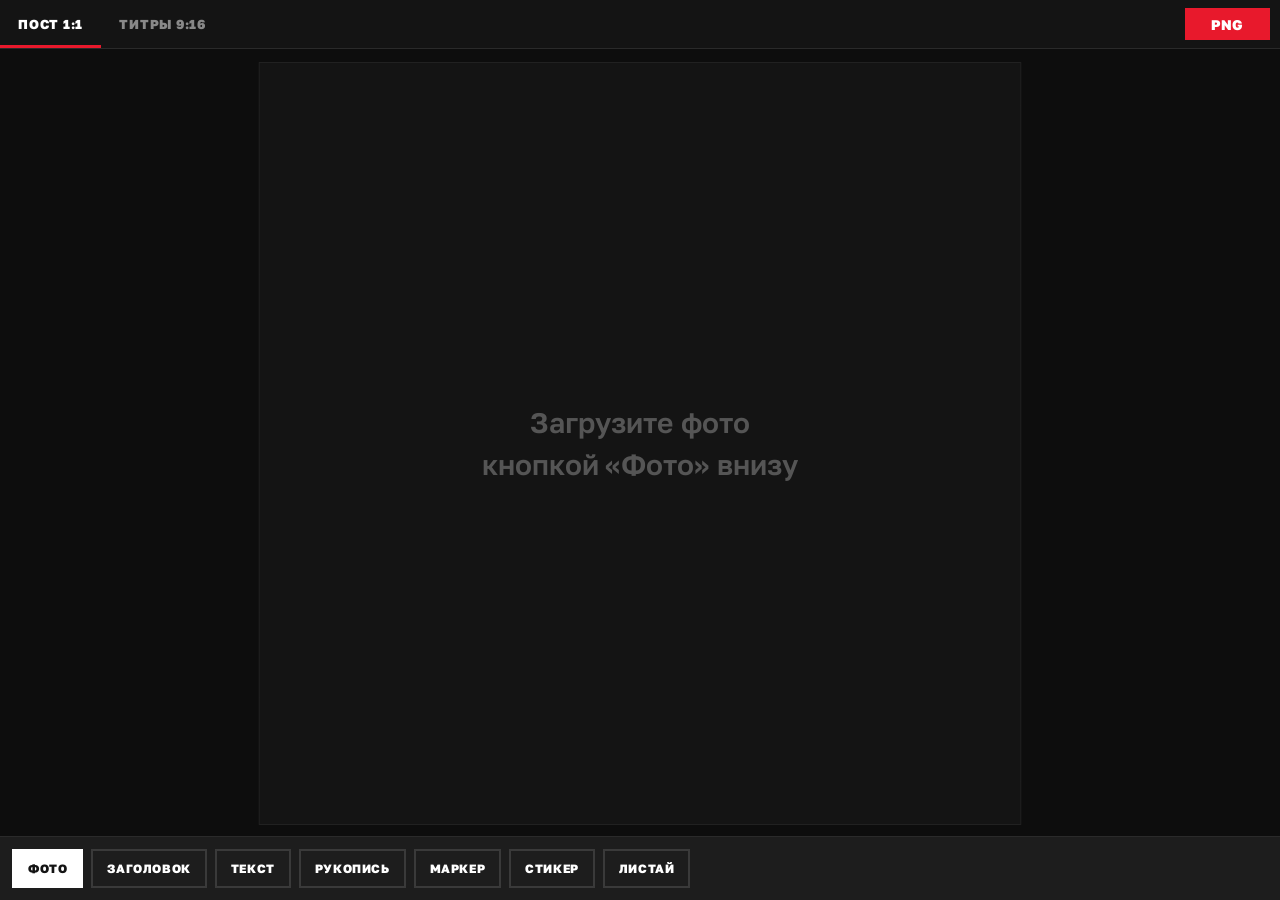
==== studio.html @ 32487da3 "deploy: studio.html" ====
<!DOCTYPE html>
<html lang="ru">
<head>
<meta charset="utf-8">
<meta name="viewport" content="width=device-width, initial-scale=1, maximum-scale=1, user-scalable=no, viewport-fit=cover">
<meta name="theme-color" content="#141414">
<title>Студия</title>
<style>
/* Интерфейс студии — айдентика Александра Огородникова: #141414 / #E8192C, Golos Text, прямые углы */

@font-face {
  font-family: 'Golos Text';
  src: url([data-uri]) format('truetype');
  font-weight: 400 900;
  font-display: swap;
}
@font-face {
  font-family: 'Marck Script';
  src: url([data-uri]) format('truetype');
  font-weight: 400;
  font-display: swap;
}

* { margin: 0; padding: 0; box-sizing: border-box; }

html, body {
  height: 100%;
  overflow: hidden;
  background: #141414;
  color: #fff;
  font-family: 'Golos Text', sans-serif;
  -webkit-font-smoothing: antialiased;
  overscroll-behavior: none;
}

body {
  display: flex;
  flex-direction: column;
  height: 100dvh;
}

/* ── верхняя панель ── */
.topbar {
  display: flex;
  align-items: stretch;
  justify-content: space-between;
  background: #141414;
  border-bottom: 1px solid #2a2a2a;
  padding: env(safe-area-inset-top) 0 0 0;
  flex: 0 0 auto;
}
.tabs { display: flex; }
.tab {
  appearance: none; border: 0; background: none;
  font-family: inherit; font-weight: 800; font-size: 13px;
  text-transform: uppercase; letter-spacing: .06em;
  color: #888; padding: 16px 18px 13px;
  border-bottom: 3px solid transparent;
  cursor: pointer;
}
.tab.active { color: #fff; border-bottom-color: #E8192C; }
.btn-export {
  appearance: none; border: 0; cursor: pointer;
  background: #E8192C; color: #fff;
  font-family: inherit; font-weight: 800; font-size: 14px;
  text-transform: uppercase; letter-spacing: .05em;
  padding: 0 26px; margin: 8px 10px;
}
.btn-export:active { transform: scale(.96); }

/* ── сцена ── */
.viewport {
  flex: 1 1 auto;
  position: relative;
  overflow: hidden;
  background: #0d0d0d;
  touch-action: none;
}
.stage-holder {
  position: absolute;
  transform-origin: 0 0;
  /* тёмная «шахматка» — чтобы видеть прозрачный фон титров */
  background:
    repeating-conic-gradient(#1a1a1a 0% 25%, #232323 0% 50%) 0 0 / 120px 120px;
  box-shadow: 0 0 0 1px #2a2a2a;
}
.stage-hint {
  position: absolute; inset: 0;
  display: flex; align-items: center; justify-content: center;
  text-align: center;
  font-weight: 600; font-size: 40px; line-height: 1.5;
  color: #555;
  pointer-events: none;
}

.layer.selected { outline: 3px dashed #E8192C; outline-offset: 6px; }

.guides .dead {
  position: absolute;
  background: rgba(232, 25, 44, .13);
  border: 1px dashed rgba(232, 25, 44, .5);
  pointer-events: none;
}

/* ── нижняя панель ── */
.panel {
  flex: 0 0 auto;
  background: #1d1d1d;
  border-top: 1px solid #2a2a2a;
  padding-bottom: env(safe-area-inset-bottom);
}
.toolbar {
  display: flex;
  gap: 8px;
  overflow-x: auto;
  padding: 12px 12px;
  scrollbar-width: none;
}
.toolbar::-webkit-scrollbar { display: none; }
.chip {
  appearance: none; cursor: pointer;
  background: none; color: #fff;
  border: 2px solid #3a3a3a;
  font-family: inherit; font-weight: 800; font-size: 12px;
  text-transform: uppercase; letter-spacing: .05em;
  padding: 10px 14px;
  white-space: nowrap;
  flex: 0 0 auto;
}
.chip:active { border-color: #E8192C; }
.chip-photo { background: #fff; color: #141414; border-color: #fff; }
.chip.toggle.on { border-color: #E8192C; color: #E8192C; }
.sep { flex: 0 0 1px; background: #3a3a3a; margin: 4px 4px; }

/* ── редактор слоя ── */
.editor { padding: 4px 12px 14px; border-top: 1px solid #2a2a2a; }
.editor-row { margin-top: 10px; }
#edit-text, #edit-script, #edit-bar {
  width: 100%;
  background: #141414;
  border: 2px solid #3a3a3a;
  color: #fff;
  font-family: inherit; font-size: 16px;
  padding: 10px 12px;
  resize: none;
}
#edit-text:focus, #edit-script:focus, #edit-bar:focus { outline: none; border-color: #E8192C; }
#edit-bar { margin-top: 8px; text-transform: uppercase; }
.editor-controls { display: flex; align-items: center; gap: 12px; flex-wrap: wrap; }
#edit-size {
  flex: 1 1 130px;
  accent-color: #E8192C;
  min-width: 110px;
}
.variants { display: flex; gap: 6px; }
.variants button {
  appearance: none; cursor: pointer;
  background: none; border: 2px solid #3a3a3a; color: #bbb;
  font-family: inherit; font-weight: 800; font-size: 11px;
  text-transform: uppercase; padding: 8px 10px;
}
.variants button.on { border-color: #E8192C; color: #fff; }
.btn-del {
  appearance: none; cursor: pointer;
  background: none; border: 2px solid #E8192C; color: #E8192C;
  font-family: inherit; font-weight: 800; font-size: 12px;
  text-transform: uppercase; padding: 9px 13px;
}
.btn-done {
  appearance: none; cursor: pointer;
  background: #fff; border: 2px solid #fff; color: #141414;
  font-family: inherit; font-weight: 800; font-size: 12px;
  text-transform: uppercase; padding: 9px 15px;
}

/* ── модалка результата ── */
.modal {
  position: fixed; inset: 0; z-index: 50;
  background: rgba(13, 13, 13, .94);
  display: flex; align-items: center; justify-content: center;
  padding: 20px;
}
.modal-body { max-width: 420px; width: 100%; }
#modal-img {
  display: block; width: 100%;
  background:
    repeating-conic-gradient(#1a1a1a 0% 25%, #232323 0% 50%) 0 0 / 40px 40px;
  box-shadow: 0 0 0 1px #2a2a2a;
  max-height: 62dvh;
  object-fit: contain;
}
.modal-btns { display: flex; gap: 8px; margin-top: 14px; }
.btn-main {
  appearance: none; cursor: pointer; text-decoration: none; text-align: center;
  background: #E8192C; border: 2px solid #E8192C; color: #fff;
  font-family: inherit; font-weight: 800; font-size: 13px;
  text-transform: uppercase; letter-spacing: .04em;
  padding: 13px 16px; flex: 1 1 auto;
}
.btn-ghost { background: none; border-color: #3a3a3a; }
.btn-x { flex: 0 0 auto; }

[hidden] { display: none !important; }

</style>
<!-- Стили сцены: точная копия правил из скиллов post_insta / titry.
     Этот блок целиком уходит в экспортируемый PNG — менять только вместе со скиллами. -->
<style id="stage-css">
.stage { position: relative; overflow: hidden; }
.stage-post  { background: #141414; }
.stage-titry { background: transparent; }
.photo { position: absolute; transform-origin: 0 0; }

.layer { position: absolute; touch-action: none; }
.layer .inner { display: block; }

/* — затемнения титров (из titry/base.css, до краёв кадра) — */
.scrim { position: absolute; left: 0; width: 1080px; pointer-events: none; }
.scrim-top { top: 0; height: 760px;
  background: linear-gradient(to bottom,
    rgba(20,20,20,0.88) 0%, rgba(20,20,20,0.84) 58%,
    rgba(20,20,20,0.50) 82%, rgba(20,20,20,0) 100%); }
.scrim-bottom { bottom: 0; height: 960px;
  background: linear-gradient(to top,
    rgba(20,20,20,0.88) 0%, rgba(20,20,20,0.84) 58%,
    rgba(20,20,20,0.50) 82%, rgba(20,20,20,0) 100%); }

/* — печатный текст: белый с чёрным ореолом (post_insta) — */
.l-headline .inner {
  font-family: 'Golos Text', sans-serif; font-weight: 800;
  text-transform: uppercase; letter-spacing: -0.02em;
  color: #fff; line-height: 1.06;
  text-shadow: 0 0 12px rgba(20,20,20,.9), 0 0 28px rgba(20,20,20,.7), 0 2px 8px rgba(20,20,20,.8);
}
.l-print .inner {
  font-family: 'Golos Text', sans-serif; font-weight: 600;
  color: #fff; line-height: 1.3;
  text-shadow: 0 0 12px rgba(20,20,20,.9), 0 0 28px rgba(20,20,20,.7), 0 2px 8px rgba(20,20,20,.8);
}

/* — рукописный: БЕЗ ореола, на сплошных чёрных полосах — */
.l-script .inner { font-family: 'Marck Script', cursive; color: #fff; line-height: 1.85; }
.l-script .inner .strip {
  background: #141414; padding: 5px 16px 7px;
  box-decoration-break: clone; -webkit-box-decoration-break: clone;
}

/* — заголовок титра: без ореола (читаемость даёт затемнение), метрики из titry/base.css — */
.l-h1 .inner { text-shadow: none; letter-spacing: -0.025em; line-height: 1.04; }

/* — рукописный для титров: без полосы, поверх затемнения — */
.l-freescript .inner { font-family: 'Marck Script', cursive; color: #fff; line-height: 1.12; }
.l-freescript.red .inner { color: #E8192C; }

/* — основной текст титров — */
.l-body .inner { font-family: 'Golos Text', sans-serif; font-weight: 500; color: #fff; line-height: 1.42; }

/* — красный маркер, строго одна строка — */
.l-marker .inner {
  display: inline-block; font-family: 'Golos Text', sans-serif; font-weight: 600;
  color: #fff; letter-spacing: -0.01em; white-space: nowrap;
  background: linear-gradient(104deg, transparent 1%, #E8192C 3%, #E8192C 97%, transparent 99%);
  padding: .22em .56em .28em;
}

/* — стикер-рубрика — */
.l-sticker .inner {
  display: inline-block; background: #E8192C; color: #fff;
  font-family: 'Golos Text', sans-serif; font-weight: 800;
  text-transform: uppercase; letter-spacing: .02em;
  padding: .21em .57em .29em; transform: rotate(-3deg);
}
.l-sticker.white .inner { background: #fff; color: #141414; transform: rotate(2deg); }

/* — «листай карусель»: рукописный + красная SVG-стрелка — */
.l-swipe .inner { display: flex; align-items: center; gap: .3em; font-family: 'Marck Script', cursive; color: #141414; }
.l-swipe .inner svg { width: 1.9em; height: 1.15em; flex: 0 0 auto; }
.l-swipe.light .inner {
  font-family: 'Golos Text', sans-serif; font-weight: 600; color: #fff;
  text-shadow: 0 0 12px rgba(20,20,20,.92), 0 0 28px rgba(20,20,20,.75);
}

/* — «полоса»: рукописная строка + слово капсом на красной полосе во всю её ширину — */
.l-stack .inner { display: inline-block; }
.l-stack .script-line { font-family: 'Marck Script', cursive; color: #fff; line-height: 1.15; white-space: nowrap; }
.l-stack .bar { background: #E8192C; margin-top: .09em; padding: .1em .28em .16em; font-size: 1em; }
.l-stack .bar .fit {
  display: inline-block; font-family: 'Golos Text', sans-serif; font-weight: 800;
  text-transform: uppercase; letter-spacing: -0.02em; color: #fff; white-space: nowrap; line-height: 1.05;
}

.accent { color: #E8192C; }
</style>
</head>
<body>

<header class="topbar">
  <nav class="tabs">
    <button id="tab-post" class="tab active" type="button">Пост 1:1</button>
    <button id="tab-titry" class="tab" type="button">Титры 9:16</button>
  </nav>
  <button id="btn-export" class="btn-export" type="button">PNG</button>
</header>

<main class="viewport" id="viewport">
  <div class="stage-holder" id="holder-post">
    <div class="stage stage-post" id="stage-post">
      <img class="photo" id="photo" alt="" draggable="false" hidden>
      <div class="stage-hint noexport" id="post-hint">Загрузите фото<br>кнопкой «Фото» внизу</div>
    </div>
  </div>
  <div class="stage-holder" id="holder-titry" hidden>
    <div class="stage stage-titry" id="stage-titry">
      <div class="scrim scrim-top" id="scrim-top" hidden></div>
      <div class="scrim scrim-bottom" id="scrim-bottom" hidden></div>
      <div class="guides noexport" id="guides" hidden>
        <div class="dead" style="left:0;top:0;width:1080px;height:200px"></div>
        <div class="dead" style="left:0;top:1520px;width:1080px;height:400px"></div>
        <div class="dead" style="left:990px;top:200px;width:90px;height:1320px"></div>
        <div class="dead" style="left:0;top:200px;width:50px;height:1320px"></div>
      </div>
    </div>
  </div>
</main>

<section class="panel" id="panel">
  <div class="toolbar" id="toolbar-post">
    <button class="chip chip-photo" data-act="photo" type="button">Фото</button>
    <button class="chip" data-add="headline" type="button">Заголовок</button>
    <button class="chip" data-add="print" type="button">Текст</button>
    <button class="chip" data-add="script" type="button">Рукопись</button>
    <button class="chip" data-add="marker" type="button">Маркер</button>
    <button class="chip" data-add="sticker" type="button">Стикер</button>
    <button class="chip" data-add="swipe" type="button">Листай</button>
  </div>
  <div class="toolbar" id="toolbar-titry" hidden>
    <button class="chip" data-add="h1" type="button">Заголовок</button>
    <button class="chip" data-add="freescript" type="button">Рукопись</button>
    <button class="chip" data-add="stack" type="button">Полоса</button>
    <button class="chip" data-add="body" type="button">Текст</button>
    <button class="chip" data-add="marker" type="button">Маркер</button>
    <button class="chip" data-add="sticker" type="button">Стикер</button>
    <span class="sep"></span>
    <button class="chip toggle" id="tgl-scrim-top" type="button">Тень ↑</button>
    <button class="chip toggle" id="tgl-scrim-bottom" type="button">Тень ↓</button>
    <button class="chip toggle" id="tgl-guides" type="button">Зоны</button>
  </div>

  <div class="editor" id="editor" hidden>
    <div class="editor-row" id="row-text">
      <textarea id="edit-text" rows="2" spellcheck="true" placeholder="Текст… (*слово* — красным)"></textarea>
    </div>
    <div class="editor-row" id="row-stack" hidden>
      <input id="edit-script" type="text" placeholder="рукописная строка">
      <input id="edit-bar" type="text" placeholder="СЛОВО НА ПОЛОСЕ">
    </div>
    <div class="editor-row editor-controls">
      <input id="edit-size" type="range" min="22" max="200" step="1">
      <div class="variants" id="variants"></div>
      <button id="btn-del" class="btn-del" type="button">Удалить</button>
      <button id="btn-done" class="btn-done" type="button">Готово</button>
    </div>
  </div>
</section>

<div class="modal" id="modal" hidden>
  <div class="modal-body">
    <img id="modal-img" alt="Результат">
    <div class="modal-btns">
      <button id="btn-share" class="btn-main" type="button">Поделиться</button>
      <a id="btn-download" class="btn-main btn-ghost" download>Скачать</a>
      <button id="btn-close" class="btn-ghost btn-x" type="button">Закрыть</button>
    </div>
  </div>
</div>

<input type="file" id="file-input" accept="image/*" hidden>
<script>window.__FONT_B64 = {golos: '[data-uri]', marck: '[data-uri]'};</script>
<script>
/* Студия: подписи 1080×1080 и титры 1080×1920 в айдентике Александра Огородникова.
   Экспорт — точный рендер сцены в PNG через SVG foreignObject (тот же движок, что и на экране). */

'use strict';

const POST_W = 1080, POST_H = 1080;
const TITR_W = 1080, TITR_H = 1920;

const $ = (id) => document.getElementById(id);

const viewport = $('viewport');
const holders = { post: $('holder-post'), titry: $('holder-titry') };
const stages = { post: $('stage-post'), titry: $('stage-titry') };
const photoEl = $('photo');
const fileInput = $('file-input');

const state = {
  mode: 'post',
  selected: null, // DOM-элемент слоя
  photo: null,    // {dataUrl, w, h, scale, minScale, tx, ty}
  idSeq: 1,
};

/* ────────────────── типы слоёв ────────────────── */

const SWIPE_ARROW =
  '<svg viewBox="0 0 76 44" fill="none" xmlns="http://www.w3.org/2000/svg">' +
  '<path d="M4 10 C 30 42, 52 38, 70 16" stroke="#E8192C" stroke-width="5" stroke-linecap="round" fill="none"/>' +
  '<path d="M59 13 L 71 15 L 66 27" stroke="#E8192C" stroke-width="5" stroke-linecap="round" stroke-linejoin="round" fill="none"/>' +
  '</svg>';

const LAYER_TYPES = {
  headline:   { size: 72,  text: 'ЗАГОЛОВОК',        cls: 'l-headline' },
  print:      { size: 44,  text: 'Печатный текст',   cls: 'l-print' },
  script:     { size: 34,  text: 'рукописная строка', cls: 'l-script' },
  marker:     { size: 32,  text: 'ключевая фраза',   cls: 'l-marker' },
  sticker:    { size: 28,  text: 'актуалочка',       cls: 'l-sticker', variants: [['', 'Красный'], ['white', 'Белый']] },
  swipe:      { size: 38,  text: 'листай',           cls: 'l-swipe',   variants: [['', 'Тёмный'], ['light', 'Светлый']] },
  h1:         { size: 88,  text: 'ЗАГОЛОВОК ТИТРА',  cls: 'l-headline l-h1' },
  freescript: { size: 66,  text: 'рукописная строка', cls: 'l-freescript', variants: [['', 'Белый'], ['red', 'Красный']] },
  body:       { size: 36,  text: 'Основной текст',   cls: 'l-body' },
  stack:      { size: 64,  text: '', cls: 'l-stack', script: 'верни мой', bar: '2008 ГОД' },
};

function escapeHtml(s) {
  return s.replace(/&/g, '&amp;').replace(/</g, '&lt;').replace(/>/g, '&gt;');
}

/* *слово* → красный акцент, переводы строк → <br> */
function richText(s) {
  return escapeHtml(s)
    .replace(/\*([^*\n]+)\*/g, '<span class="accent">$1</span>')
    .replace(/\n/g, '<br>');
}

function renderLayerContent(el) {
  const d = el.dataset;
  const inner = el.querySelector('.inner');
  if (d.type === 'stack') {
    inner.innerHTML =
      '<div class="script-line">' + escapeHtml(d.script || ' ') + '</div>' +
      '<div class="bar"><span class="fit">' + escapeHtml((d.bar || ' ').toUpperCase()) + '</span></div>';
    fitStack(el);
  } else if (d.type === 'script') {
    inner.innerHTML = '<span class="strip">' + richText(d.text) + '</span>';
  } else if (d.type === 'swipe') {
    inner.innerHTML = '<span>' + richText(d.text) + '</span>' + SWIPE_ARROW;
  } else {
    inner.innerHTML = richText(d.text);
  }
}

/* Полоса: слово капсом растягивается на ширину рукописной строки (логика fit.js из скилла titry) */
function fitStack(el) {
  const script = el.querySelector('.script-line');
  const bar = el.querySelector('.bar');
  const fit = el.querySelector('.fit');
  if (!script || !bar || !fit) return;
  const inner = el.querySelector('.inner');
  inner.style.width = '';
  bar.style.fontSize = '';
  const width = script.offsetWidth;
  if (!width) return;
  inner.style.width = width + 'px';
  const cs = getComputedStyle(bar);
  const avail = bar.clientWidth - parseFloat(cs.paddingLeft) - parseFloat(cs.paddingRight);
  const cur = fit.offsetWidth;
  if (cur > 0 && avail > 0) {
    bar.style.fontSize = (parseFloat(cs.fontSize) * avail / cur) + 'px';
  }
}

function addLayer(type) {
  const def = LAYER_TYPES[type];
  const el = document.createElement('div');
  el.className = 'layer ' + def.cls;
  el.dataset.type = type;
  el.dataset.text = def.text;
  if (type === 'stack') { el.dataset.script = def.script; el.dataset.bar = def.bar; }
  el.style.fontSize = def.size + 'px';
  el.innerHTML = '<div class="inner"></div>';

  const stage = stages[state.mode];
  const pos = defaultPos(type);
  el.style.left = pos.x + 'px';
  el.style.top = pos.y + 'px';
  stage.appendChild(el);
  renderLayerContent(el);
  attachLayerEvents(el);

  if (state.mode === 'titry' && $('scrim-top').hidden && $('scrim-bottom').hidden) {
    setScrim('bottom', true); // первый титр — включаем нижнее затемнение
  }
  selectLayer(el);
  return el;
}

function defaultPos(type) {
  if (state.mode === 'titry') {
    const tops = { h1: 1120, freescript: 1050, body: 1250, stack: 1100, marker: 1350, sticker: 990 };
    return { x: 80, y: tops[type] || 1150 };
  }
  const tops = { headline: 560, print: 660, script: 700, marker: 860, sticker: 80, swipe: 900 };
  const lefts = { sticker: 58, swipe: 640 };
  return { x: lefts[type] || 58, y: tops[type] || 600 };
}

/* ────────────────── выбор и редактор ────────────────── */

const editor = $('editor');
const editText = $('edit-text');
const editScript = $('edit-script');
const editBar = $('edit-bar');
const editSize = $('edit-size');
const variantsBox = $('variants');

function selectLayer(el) {
  if (state.selected) state.selected.classList.remove('selected');
  state.selected = el;
  if (!el) { editor.hidden = true; return; }
  el.classList.add('selected');
  const isStack = el.dataset.type === 'stack';
  $('row-text').hidden = isStack;
  $('row-stack').hidden = !isStack;
  if (isStack) {
    editScript.value = el.dataset.script || '';
    editBar.value = el.dataset.bar || '';
  } else {
    editText.value = el.dataset.text || '';
  }
  editSize.value = parseInt(el.style.fontSize, 10);
  buildVariants(el);
  editor.hidden = false;
}

function buildVariants(el) {
  variantsBox.innerHTML = '';
  const def = LAYER_TYPES[el.dataset.type];
  if (!def.variants) return;
  def.variants.forEach(([cls, label]) => {
    const b = document.createElement('button');
    b.type = 'button';
    b.textContent = label;
    const isOn = cls ? el.classList.contains(cls) : !def.variants.some(([c]) => c && el.classList.contains(c));
    if (isOn) b.classList.add('on');
    b.addEventListener('click', () => {
      def.variants.forEach(([c]) => { if (c) el.classList.remove(c); });
      if (cls) el.classList.add(cls);
      buildVariants(el);
    });
    variantsBox.appendChild(b);
  });
}

editText.addEventListener('input', () => {
  if (!state.selected) return;
  state.selected.dataset.text = editText.value;
  renderLayerContent(state.selected);
});
editScript.addEventListener('input', () => {
  if (!state.selected) return;
  state.selected.dataset.script = editScript.value;
  renderLayerContent(state.selected);
});
editBar.addEventListener('input', () => {
  if (!state.selected) return;
  state.selected.dataset.bar = editBar.value;
  renderLayerContent(state.selected);
});
editSize.addEventListener('input', () => {
  if (!state.selected) return;
  state.selected.style.fontSize = editSize.value + 'px';
  if (state.selected.dataset.type === 'stack') fitStack(state.selected);
});
$('btn-del').addEventListener('click', () => {
  if (!state.selected) return;
  state.selected.remove();
  selectLayer(null);
});
$('btn-done').addEventListener('click', () => selectLayer(null));

/* ────────────────── перетаскивание слоёв ────────────────── */

function attachLayerEvents(el) {
  el.addEventListener('pointerdown', (e) => {
    e.stopPropagation();
    e.preventDefault();
    selectLayer(el);
    const startX = e.clientX, startY = e.clientY;
    const baseL = parseFloat(el.style.left), baseT = parseFloat(el.style.top);
    const s = currentScale();
    const move = (ev) => {
      el.style.left = (baseL + (ev.clientX - startX) / s) + 'px';
      el.style.top = (baseT + (ev.clientY - startY) / s) + 'px';
    };
    const up = () => {
      window.removeEventListener('pointermove', move);
      window.removeEventListener('pointerup', up);
      window.removeEventListener('pointercancel', up);
    };
    window.addEventListener('pointermove', move);
    window.addEventListener('pointerup', up);
    window.addEventListener('pointercancel', up);
  });
}

/* ────────────────── фото: загрузка, пан, пинч ────────────────── */

const MAX_PHOTO_SIDE = 2400;

$('toolbar-post').addEventListener('click', (e) => {
  const btn = e.target.closest('button');
  if (!btn) return;
  if (btn.dataset.act === 'photo') fileInput.click();
  else if (btn.dataset.add) addLayer(btn.dataset.add);
});
$('toolbar-titry').addEventListener('click', (e) => {
  const btn = e.target.closest('button');
  if (!btn || !btn.dataset.add) return;
  addLayer(btn.dataset.add);
});

fileInput.addEventListener('change', () => {
  const f = fileInput.files && fileInput.files[0];
  if (!f) return;
  const reader = new FileReader();
  reader.onload = () => loadPhoto(String(reader.result));
  reader.readAsDataURL(f);
  fileInput.value = '';
});

function loadPhoto(dataUrl) {
  const img = new Image();
  img.onload = () => {
    let { width: w, height: h } = img;
    const k = Math.min(1, MAX_PHOTO_SIDE / Math.max(w, h));
    const cnv = document.createElement('canvas');
    cnv.width = Math.round(w * k);
    cnv.height = Math.round(h * k);
    cnv.getContext('2d').drawImage(img, 0, 0, cnv.width, cnv.height);
    const url = cnv.toDataURL('image/jpeg', 0.92);
    const minScale = Math.max(POST_W / cnv.width, POST_H / cnv.height);
    state.photo = {
      dataUrl: url, w: cnv.width, h: cnv.height,
      scale: minScale, minScale,
      tx: (POST_W - cnv.width * minScale) / 2,
      ty: (POST_H - cnv.height * minScale) / 2,
    };
    photoEl.src = url;
    photoEl.hidden = false;
    $('post-hint').hidden = true;
    applyPhoto();
  };
  img.src = dataUrl;
}

function applyPhoto() {
  const p = state.photo;
  if (!p) return;
  p.scale = Math.max(p.scale, p.minScale);
  p.tx = Math.min(0, Math.max(POST_W - p.w * p.scale, p.tx));
  p.ty = Math.min(0, Math.max(POST_H - p.h * p.scale, p.ty));
  photoEl.style.left = '0px';
  photoEl.style.top = '0px';
  photoEl.style.width = p.w + 'px';
  photoEl.style.transform = `translate(${p.tx}px, ${p.ty}px) scale(${p.scale})`;
}

/* пан одним пальцем + пинч двумя — только по фону поста */
const touches = new Map();
stages.post.addEventListener('pointerdown', (e) => {
  if (e.target.closest('.layer')) return;
  selectLayer(null);
  if (!state.photo) return;
  e.preventDefault();
  touches.set(e.pointerId, { x: e.clientX, y: e.clientY });
  stages.post.setPointerCapture(e.pointerId);
});
stages.post.addEventListener('pointermove', (e) => {
  if (!touches.has(e.pointerId) || !state.photo) return;
  const p = state.photo;
  const s = currentScale();
  const prev = touches.get(e.pointerId);
  if (touches.size === 1) {
    p.tx += (e.clientX - prev.x) / s;
    p.ty += (e.clientY - prev.y) / s;
    touches.set(e.pointerId, { x: e.clientX, y: e.clientY });
    applyPhoto();
  } else if (touches.size === 2) {
    const pts = [...touches.entries()];
    const other = pts.find(([id]) => id !== e.pointerId)[1];
    const dPrev = Math.hypot(prev.x - other.x, prev.y - other.y);
    const dNow = Math.hypot(e.clientX - other.x, e.clientY - other.y);
    if (dPrev > 0) {
      const k = dNow / dPrev;
      const midX = ((e.clientX + other.x) / 2), midY = ((e.clientY + other.y) / 2);
      const r = stages.post.getBoundingClientRect();
      const cx = (midX - r.left) / s, cy = (midY - r.top) / s;
      p.tx = cx - (cx - p.tx) * k;
      p.ty = cy - (cy - p.ty) * k;
      p.scale *= k;
      applyPhoto();
    }
    touches.set(e.pointerId, { x: e.clientX, y: e.clientY });
  }
});
const endTouch = (e) => touches.delete(e.pointerId);
stages.post.addEventListener('pointerup', endTouch);
stages.post.addEventListener('pointercancel', endTouch);
stages.titry.addEventListener('pointerdown', (e) => {
  if (!e.target.closest('.layer')) selectLayer(null);
});

/* ────────────────── титры: затемнения и зоны ────────────────── */

function setScrim(which, on) {
  $('scrim-' + which).hidden = !on;
  $('tgl-scrim-' + which).classList.toggle('on', on);
}
$('tgl-scrim-top').addEventListener('click', () =>
  setScrim('top', $('scrim-top').hidden));
$('tgl-scrim-bottom').addEventListener('click', () =>
  setScrim('bottom', $('scrim-bottom').hidden));
$('tgl-guides').addEventListener('click', () => {
  const g = $('guides');
  g.hidden = !g.hidden;
  $('tgl-guides').classList.toggle('on', !g.hidden);
});

/* ────────────────── режимы и масштаб сцены ────────────────── */

$('tab-post').addEventListener('click', () => setMode('post'));
$('tab-titry').addEventListener('click', () => setMode('titry'));

function setMode(mode) {
  state.mode = mode;
  selectLayer(null);
  $('tab-post').classList.toggle('active', mode === 'post');
  $('tab-titry').classList.toggle('active', mode === 'titry');
  holders.post.hidden = mode !== 'post';
  holders.titry.hidden = mode !== 'titry';
  $('toolbar-post').hidden = mode !== 'post';
  $('toolbar-titry').hidden = mode !== 'titry';
  layout();
}

let scales = { post: 1, titry: 1 };
const currentScale = () => scales[state.mode];

function layout() {
  const pad = 14;
  const vw = viewport.clientWidth - pad * 2;
  const vh = viewport.clientHeight - pad * 2;
  [['post', POST_W, POST_H], ['titry', TITR_W, TITR_H]].forEach(([m, w, h]) => {
    const s = Math.min(vw / w, vh / h);
    scales[m] = s;
    const holder = holders[m];
    holder.style.width = w + 'px';
    holder.style.height = h + 'px';
    const x = (viewport.clientWidth - w * s) / 2;
    const y = (viewport.clientHeight - h * s) / 2;
    holder.style.transform = `translate(${x}px, ${y}px) scale(${s})`;
  });
}
window.addEventListener('resize', layout);

/* ────────────────── экспорт PNG ────────────────── */

let fontCssCache = null;

async function fontFaceCss() {
  if (fontCssCache) return fontCssCache;
  if (window.__FONT_B64) { // однофайловая сборка: шрифты уже зашиты внутрь
    fontCssCache =
      `@font-face{font-family:'Golos Text';src:url(${window.__FONT_B64.golos}) format('truetype');font-weight:400 900;}` +
      `@font-face{font-family:'Marck Script';src:url(${window.__FONT_B64.marck}) format('truetype');font-weight:400;}`;
    return fontCssCache;
  }
  const b64 = async (path) => {
    const blob = await (await fetch(path)).blob();
    return await new Promise((res, rej) => {
      const r = new FileReader();
      r.onload = () => res(String(r.result));
      r.onerror = rej;
      r.readAsDataURL(blob);
    });
  };
  const [golos, marck] = await Promise.all([b64('golos.ttf'), b64('marck.ttf')]);
  fontCssCache =
    `@font-face{font-family:'Golos Text';src:url(${golos}) format('truetype');font-weight:400 900;}` +
    `@font-face{font-family:'Marck Script';src:url(${marck}) format('truetype');font-weight:400;}`;
  return fontCssCache;
}

async function exportPng() {
  const isPost = state.mode === 'post';
  const W = isPost ? POST_W : TITR_W;
  const H = isPost ? POST_H : TITR_H;
  const stage = stages[state.mode];

  selectLayer(null);
  const clone = stage.cloneNode(true);
  clone.querySelectorAll('.noexport').forEach((n) => n.remove());
  clone.querySelectorAll('[hidden]').forEach((n) => n.remove());
  clone.style.width = W + 'px';
  clone.style.height = H + 'px';

  const css = (await fontFaceCss()) + document.getElementById('stage-css').textContent;
  const html = new XMLSerializer().serializeToString(clone);
  const svg =
    `<svg xmlns="http://www.w3.org/2000/svg" width="${W}" height="${H}">` +
    `<foreignObject width="100%" height="100%">` +
    `<div xmlns="http://www.w3.org/1999/xhtml" style="width:${W}px;height:${H}px">` +
    `<style>${css}</style>${html}</div></foreignObject></svg>`;

  // Важно: именно data:-URL. SVG из blob:-URL с foreignObject «пачкает» canvas,
  // и toBlob падает с SecurityError.
  const img = new Image();
  img.src = 'data:image/svg+xml;charset=utf-8,' + encodeURIComponent(svg);
  await img.decode();
  await new Promise((r) => setTimeout(r, 120)); // дать шрифтам внутри SVG примениться
  const cnv = document.createElement('canvas');
  cnv.width = W;
  cnv.height = H;
  const ctx = cnv.getContext('2d');
  ctx.drawImage(img, 0, 0, W, H);
  const blob = await new Promise((res) => cnv.toBlob(res, 'image/png'));
  if (!blob) throw new Error('toBlob failed');
  return { blob, dataUrl: cnv.toDataURL('image/png'), isPost };
}

function exportName(isPost) {
  const d = new Date();
  const p = (n) => String(n).padStart(2, '0');
  const stamp = `${p(d.getMonth() + 1)}${p(d.getDate())}-${p(d.getHours())}${p(d.getMinutes())}`;
  return (isPost ? 'post-' : 'titr-') + stamp + '.png'; // имена — только латиницей
}

let lastExport = null;

$('btn-export').addEventListener('click', async () => {
  const btn = $('btn-export');
  btn.disabled = true;
  btn.textContent = '…';
  try {
    lastExport = await exportPng();
    $('modal-img').src = lastExport.dataUrl;
    const a = $('btn-download');
    a.href = URL.createObjectURL(lastExport.blob);
    a.download = exportName(lastExport.isPost);
    $('btn-share').hidden = !(navigator.canShare &&
      navigator.canShare({ files: [new File([lastExport.blob], 'x.png', { type: 'image/png' })] }));
    $('modal').hidden = false;
  } catch (err) {
    alert('Не получилось собрать PNG: ' + (err && err.message ? err.message : err));
  } finally {
    btn.disabled = false;
    btn.textContent = 'PNG';
  }
});

$('btn-share').addEventListener('click', async () => {
  if (!lastExport) return;
  const file = new File([lastExport.blob], exportName(lastExport.isPost), { type: 'image/png' });
  try {
    await navigator.share({ files: [file] });
  } catch (err) { /* пользователь закрыл шторку — это не ошибка */ }
});
$('btn-close').addEventListener('click', () => { $('modal').hidden = true; });

/* ────────────────── старт ────────────────── */

stages.post.style.width = POST_W + 'px';
stages.post.style.height = POST_H + 'px';
stages.titry.style.width = TITR_W + 'px';
stages.titry.style.height = TITR_H + 'px';

document.fonts.ready.then(() => {
  document.querySelectorAll('.l-stack').forEach(fitStack);
});
setMode('post');

if ('serviceWorker' in navigator) {
  navigator.serviceWorker.register('sw.js').catch(() => {});
}

/* хуки для автотестов */
window.__test = {
  addLayer,
  setMode,
  loadPhoto,
  exportPng,
  renderLayerContent,
  selectLayer,
  state,
};

</script>
</body>
</html>
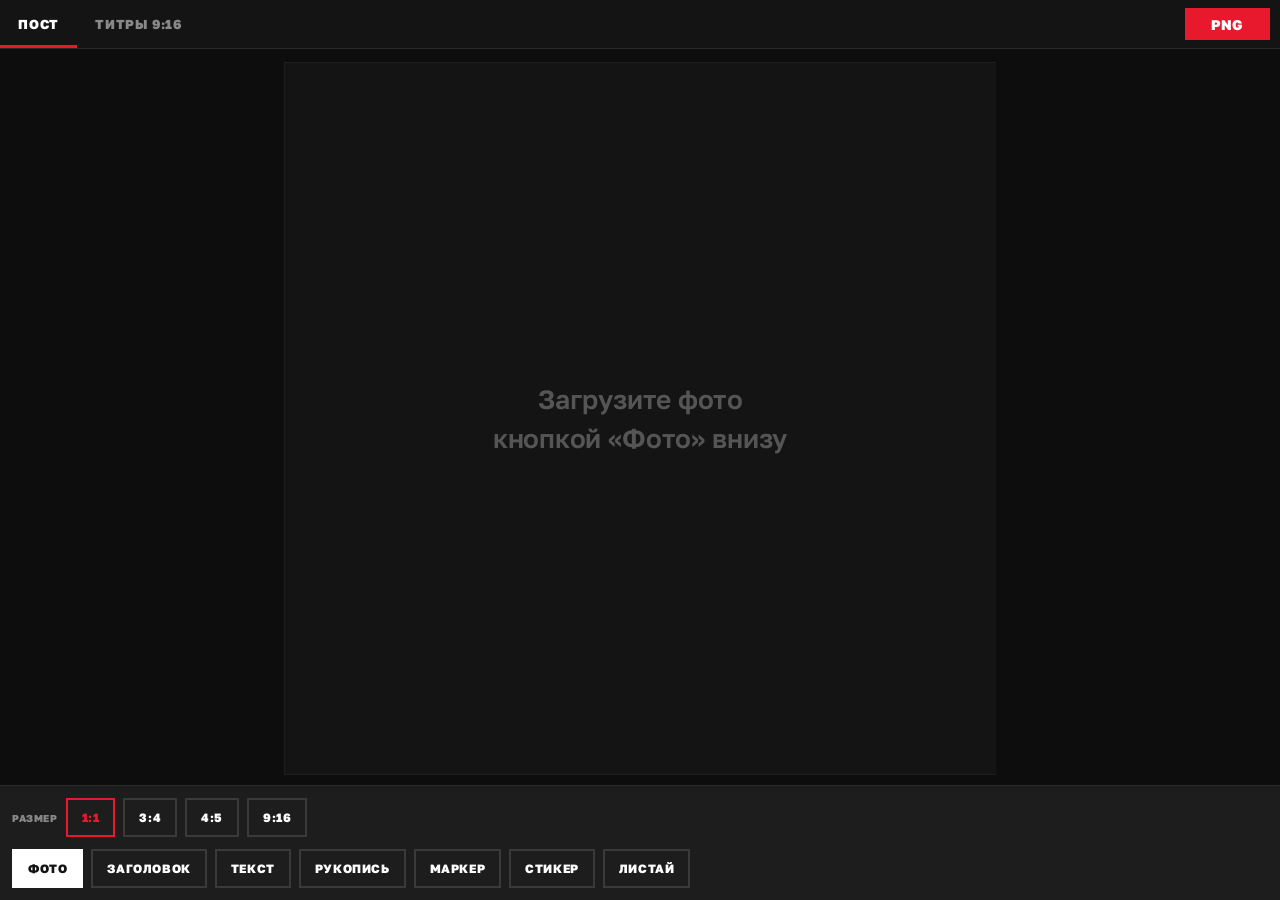
==== commit 62c849f1: "deploy: studio.html" ====
--- a/studio.html
+++ b/studio.html
@@ -146,20 +146,28 @@
 }
 #edit-text:focus, #edit-script:focus, #edit-bar:focus { outline: none; border-color: #E8192C; }
 #edit-bar { margin-top: 8px; text-transform: uppercase; }
-.editor-controls { display: flex; align-items: center; gap: 12px; flex-wrap: wrap; }
+.editor-controls { display: flex; align-items: center; gap: 10px; flex-wrap: wrap; }
 #edit-size {
   flex: 1 1 130px;
   accent-color: #E8192C;
   min-width: 110px;
 }
-.variants { display: flex; gap: 6px; }
-.variants button {
+.variants { display: flex; flex-direction: column; gap: 6px; width: 100%; }
+.vgroup { display: flex; align-items: center; gap: 6px; flex-wrap: wrap; }
+.vlabel {
+  font-weight: 800; font-size: 10px; text-transform: uppercase;
+  letter-spacing: .06em; color: #888; min-width: 44px;
+}
+.vgroup button {
   appearance: none; cursor: pointer;
   background: none; border: 2px solid #3a3a3a; color: #bbb;
   font-family: inherit; font-weight: 800; font-size: 11px;
-  text-transform: uppercase; padding: 8px 10px;
-}
-.variants button.on { border-color: #E8192C; color: #fff; }
+  text-transform: uppercase; padding: 7px 10px;
+}
+.vgroup button.on { border-color: #E8192C; color: #fff; }
+
+.formats { padding-bottom: 0; align-items: center; }
+.formats .chip.on { border-color: #E8192C; color: #E8192C; }
 .btn-del {
   appearance: none; cursor: pointer;
   background: none; border: 2px solid #E8192C; color: #E8192C;
@@ -225,35 +233,37 @@
     rgba(20,20,20,0.88) 0%, rgba(20,20,20,0.84) 58%,
     rgba(20,20,20,0.50) 82%, rgba(20,20,20,0) 100%); }
 
-/* — печатный текст: белый с чёрным ореолом (post_insta) — */
-.l-headline .inner {
+/* — универсальный текст: шрифт × фон × цвет выбираются в редакторе — */
+.l-text.f-golos800 .inner {
   font-family: 'Golos Text', sans-serif; font-weight: 800;
-  text-transform: uppercase; letter-spacing: -0.02em;
-  color: #fff; line-height: 1.06;
+  text-transform: uppercase; letter-spacing: -0.02em; line-height: 1.06;
+}
+.l-text.f-golos .inner { font-family: 'Golos Text', sans-serif; font-weight: 600; line-height: 1.3; }
+.l-text.f-marck .inner { font-family: 'Marck Script', cursive; line-height: 1.15; }
+
+/* полосы фона за строками (box-decoration-break — каждой строке своя полоса) */
+.l-text .inner .strip {
+  box-decoration-break: clone; -webkit-box-decoration-break: clone;
+}
+.l-text.has-bg .inner .strip { padding: .15em .45em .2em; }
+.l-text.has-bg.f-marck .inner { line-height: 1.85; }
+.l-text.has-bg.f-golos800 .inner { line-height: 1.55; }
+.l-text.has-bg.f-golos .inner { line-height: 1.65; }
+.l-text.bg-black .inner .strip { background: #141414; }
+.l-text.bg-white .inner .strip { background: #FFFFFF; }
+.l-text.bg-red .inner .strip { background: #E8192C; }
+
+.l-text.c-white .inner { color: #FFFFFF; }
+.l-text.c-red .inner { color: #E8192C; }
+.l-text.c-black .inner { color: #141414; }
+
+/* чёрный ореол — только печатному белому тексту без фона и только на фото (post_insta);
+   рукописный всегда без ореола, в титрах читаемость даёт затемнение */
+.stage-post .l-text.bg-none.c-white:not(.f-marck) .inner {
   text-shadow: 0 0 12px rgba(20,20,20,.9), 0 0 28px rgba(20,20,20,.7), 0 2px 8px rgba(20,20,20,.8);
 }
-.l-print .inner {
-  font-family: 'Golos Text', sans-serif; font-weight: 600;
-  color: #fff; line-height: 1.3;
-  text-shadow: 0 0 12px rgba(20,20,20,.9), 0 0 28px rgba(20,20,20,.7), 0 2px 8px rgba(20,20,20,.8);
-}
-
-/* — рукописный: БЕЗ ореола, на сплошных чёрных полосах — */
-.l-script .inner { font-family: 'Marck Script', cursive; color: #fff; line-height: 1.85; }
-.l-script .inner .strip {
-  background: #141414; padding: 5px 16px 7px;
-  box-decoration-break: clone; -webkit-box-decoration-break: clone;
-}
-
-/* — заголовок титра: без ореола (читаемость даёт затемнение), метрики из titry/base.css — */
-.l-h1 .inner { text-shadow: none; letter-spacing: -0.025em; line-height: 1.04; }
-
-/* — рукописный для титров: без полосы, поверх затемнения — */
-.l-freescript .inner { font-family: 'Marck Script', cursive; color: #fff; line-height: 1.12; }
-.l-freescript.red .inner { color: #E8192C; }
-
-/* — основной текст титров — */
-.l-body .inner { font-family: 'Golos Text', sans-serif; font-weight: 500; color: #fff; line-height: 1.42; }
+/* красный акцент на красном фоне или в красном тексте нечитаем — делаем белым */
+.l-text.bg-red .inner .accent, .l-text.c-red .inner .accent { color: #FFFFFF; }
 
 /* — красный маркер, строго одна строка — */
 .l-marker .inner {
@@ -296,7 +306,7 @@
 
 <header class="topbar">
   <nav class="tabs">
-    <button id="tab-post" class="tab active" type="button">Пост 1:1</button>
+    <button id="tab-post" class="tab active" type="button">Пост</button>
     <button id="tab-titry" class="tab" type="button">Титры 9:16</button>
   </nav>
   <button id="btn-export" class="btn-export" type="button">PNG</button>
@@ -324,6 +334,13 @@
 </main>
 
 <section class="panel" id="panel">
+  <div class="toolbar formats" id="toolbar-formats">
+    <span class="vlabel">Размер</span>
+    <button class="chip" data-fmt="1:1" type="button">1:1</button>
+    <button class="chip" data-fmt="3:4" type="button">3:4</button>
+    <button class="chip" data-fmt="4:5" type="button">4:5</button>
+    <button class="chip" data-fmt="9:16" type="button">9:16</button>
+  </div>
   <div class="toolbar" id="toolbar-post">
     <button class="chip chip-photo" data-act="photo" type="button">Фото</button>
     <button class="chip" data-add="headline" type="button">Заголовок</button>
@@ -334,10 +351,10 @@
     <button class="chip" data-add="swipe" type="button">Листай</button>
   </div>
   <div class="toolbar" id="toolbar-titry" hidden>
-    <button class="chip" data-add="h1" type="button">Заголовок</button>
-    <button class="chip" data-add="freescript" type="button">Рукопись</button>
+    <button class="chip" data-add="headline" type="button">Заголовок</button>
+    <button class="chip" data-add="script" type="button">Рукопись</button>
     <button class="chip" data-add="stack" type="button">Полоса</button>
-    <button class="chip" data-add="body" type="button">Текст</button>
+    <button class="chip" data-add="print" type="button">Текст</button>
     <button class="chip" data-add="marker" type="button">Маркер</button>
     <button class="chip" data-add="sticker" type="button">Стикер</button>
     <span class="sep"></span>
@@ -354,9 +371,11 @@
       <input id="edit-script" type="text" placeholder="рукописная строка">
       <input id="edit-bar" type="text" placeholder="СЛОВО НА ПОЛОСЕ">
     </div>
+    <div class="editor-row">
+      <div class="variants" id="variants"></div>
+    </div>
     <div class="editor-row editor-controls">
       <input id="edit-size" type="range" min="22" max="200" step="1">
-      <div class="variants" id="variants"></div>
       <button id="btn-del" class="btn-del" type="button">Удалить</button>
       <button id="btn-done" class="btn-done" type="button">Готово</button>
     </div>
@@ -377,13 +396,20 @@
 <input type="file" id="file-input" accept="image/*" hidden>
 <script>window.__FONT_B64 = {golos: '[data-uri]', marck: '[data-uri]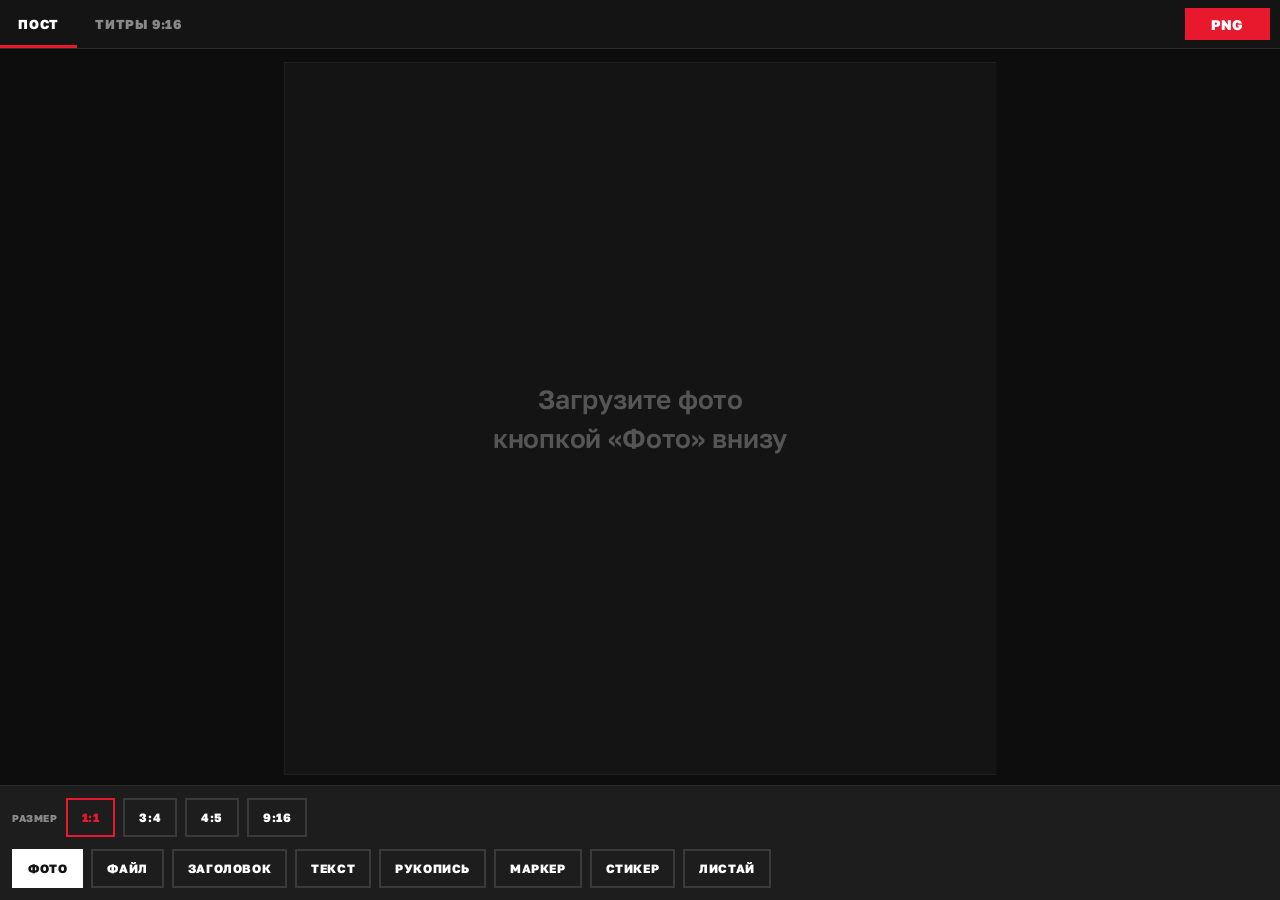
==== commit e0890acb: "deploy: studio.html" ====
--- a/studio.html
+++ b/studio.html
@@ -97,8 +97,15 @@
 
 .guides .dead {
   position: absolute;
-  background: rgba(232, 25, 44, .13);
-  border: 1px dashed rgba(232, 25, 44, .5);
+  background: rgba(232, 25, 44, .10);
+  border: 1px dashed rgba(232, 25, 44, .45);
+  pointer-events: none;
+}
+.guides .ig-mock {
+  position: absolute;
+  inset: 0;
+  width: 1080px;
+  height: 1920px;
   pointer-events: none;
 }
 
@@ -132,8 +139,18 @@
 .chip.toggle.on { border-color: #E8192C; color: #E8192C; }
 .sep { flex: 0 0 1px; background: #3a3a3a; margin: 4px 4px; }
 
-/* ── редактор слоя ── */
-.editor { padding: 4px 12px 14px; border-top: 1px solid #2a2a2a; }
+/* ── редактор слоя: плавающая панель поверх сцены, холст не пересчитывается ── */
+.editor {
+  position: fixed;
+  left: 0; right: 0; bottom: 0;
+  z-index: 30;
+  background: #1d1d1d;
+  border-top: 1px solid #2a2a2a;
+  padding: 4px 12px calc(14px + env(safe-area-inset-bottom));
+  transition: opacity .15s;
+}
+/* во время перетаскивания слоя панель исчезает — виден весь холст */
+body.dragging .editor { opacity: 0; pointer-events: none; }
 .editor-row { margin-top: 10px; }
 #edit-text, #edit-script, #edit-bar {
   width: 100%;
@@ -328,6 +345,42 @@
         <div class="dead" style="left:0;top:1520px;width:1080px;height:400px"></div>
         <div class="dead" style="left:990px;top:200px;width:90px;height:1320px"></div>
         <div class="dead" style="left:0;top:200px;width:50px;height:1320px"></div>
+        <!-- макет интерфейса Instagram Reels: что реально живёт в мёртвых зонах -->
+        <svg class="ig-mock" viewBox="0 0 1080 1920" xmlns="http://www.w3.org/2000/svg">
+          <g fill="none" stroke="#fff" stroke-width="5" stroke-linecap="round" stroke-linejoin="round" opacity=".62">
+            <!-- верх: Reels + камера -->
+            <text x="44" y="118" font-family="Golos Text, sans-serif" font-size="56" font-weight="800" fill="#fff" stroke="none">Reels</text>
+            <path d="M218 96 l16 16 16-16"/>
+            <rect x="952" y="66" width="66" height="52" rx="12"/>
+            <circle cx="985" cy="92" r="14"/>
+            <!-- правый столбик: лайк, коммент, репост, поделиться, закладка, ещё -->
+            <g transform="translate(1012 1120) scale(2.6)">
+              <path d="M12 21s-6.7-4.35-9.33-8.11C.63 9.98 2.16 6 5.5 6c1.74 0 3.41.81 4.5 2.09C11.09 6.81 12.76 6 14.5 6c3.34 0 4.87 3.98 2.83 6.89C18.7 16.65 12 21 12 21z"/>
+            </g>
+            <text x="1035" y="1215" font-family="Golos Text, sans-serif" font-size="30" font-weight="600" fill="#fff" stroke="none" text-anchor="middle">27</text>
+            <g transform="translate(1012 1250) scale(2.6)">
+              <path d="M21 11.5a8.5 8.5 0 1 0-3.6 6.95L21 20l-1.05-3.15A8.46 8.46 0 0 0 21 11.5z"/>
+            </g>
+            <text x="1035" y="1345" font-family="Golos Text, sans-serif" font-size="30" font-weight="600" fill="#fff" stroke="none" text-anchor="middle">1</text>
+            <g transform="translate(1012 1382) scale(2.6)">
+              <path d="M17 2l4 4-4 4"/><path d="M3 11v-1a4 4 0 0 1 4-4h14"/>
+              <path d="M7 22l-4-4 4-4"/><path d="M21 13v1a4 4 0 0 1-4 4H3"/>
+            </g>
+            <g transform="translate(1012 1500) scale(2.6)">
+              <path d="M22 2 11 13"/><path d="M22 2 15 22l-4-9-9-4z"/>
+            </g>
+            <!-- низ: ник, музыка, подпись, комментарий -->
+            <circle cx="82" cy="1612" r="36"/>
+            <text x="146" y="1626" font-family="Golos Text, sans-serif" font-size="34" font-weight="700" fill="#fff" stroke="none">ogorodnikov.a.e</text>
+            <g transform="translate(48 1668) scale(1.7)">
+              <path d="M9 18V5l12-2v13"/><circle cx="6" cy="18" r="3"/><circle cx="18" cy="16" r="3"/>
+            </g>
+            <text x="106" y="1706" font-family="Golos Text, sans-serif" font-size="30" fill="#fff" stroke="none">Sky Trucking · You Spir…</text>
+            <text x="48" y="1768" font-family="Golos Text, sans-serif" font-size="30" fill="#fff" stroke="none">#моялюбовь …</text>
+            <rect x="44" y="1798" width="640" height="66" rx="33"/>
+            <text x="76" y="1842" font-family="Golos Text, sans-serif" font-size="28" fill="#fff" stroke="none" opacity=".8">Комментировать…</text>
+          </g>
+        </svg>
       </div>
     </div>
   </div>
@@ -343,6 +396,7 @@
   </div>
   <div class="toolbar" id="toolbar-post">
     <button class="chip chip-photo" data-act="photo" type="button">Фото</button>
+    <button class="chip" data-act="file" type="button">Файл</button>
     <button class="chip" data-add="headline" type="button">Заголовок</button>
     <button class="chip" data-add="print" type="button">Текст</button>
     <button class="chip" data-add="script" type="button">Рукопись</button>
@@ -394,6 +448,7 @@
 </div>
 
 <input type="file" id="file-input" accept="image/*" hidden>
+<input type="file" id="file-input-any" hidden>
 <script>window.__FONT_B64 = {golos: '[data-uri]', marck: '[data-uri]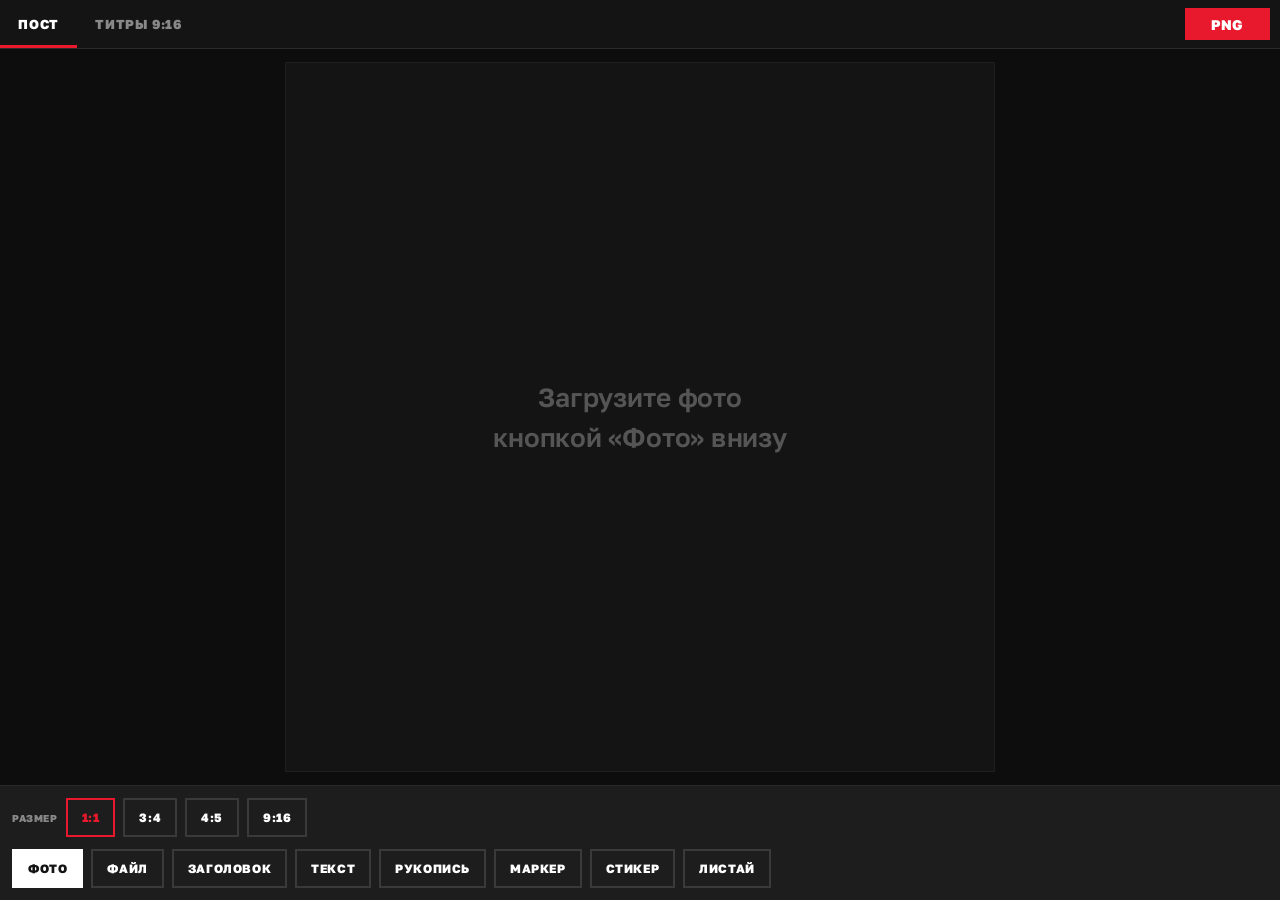
==== commit 5be3039f: "deploy: studio.html" ====
--- a/studio.html
+++ b/studio.html
@@ -450,6 +450,7 @@
 <input type="file" id="file-input" accept="image/*" hidden>
 <input type="file" id="file-input-any" hidden>
 <script>window.__FONT_B64 = {golos: '[data-uri]